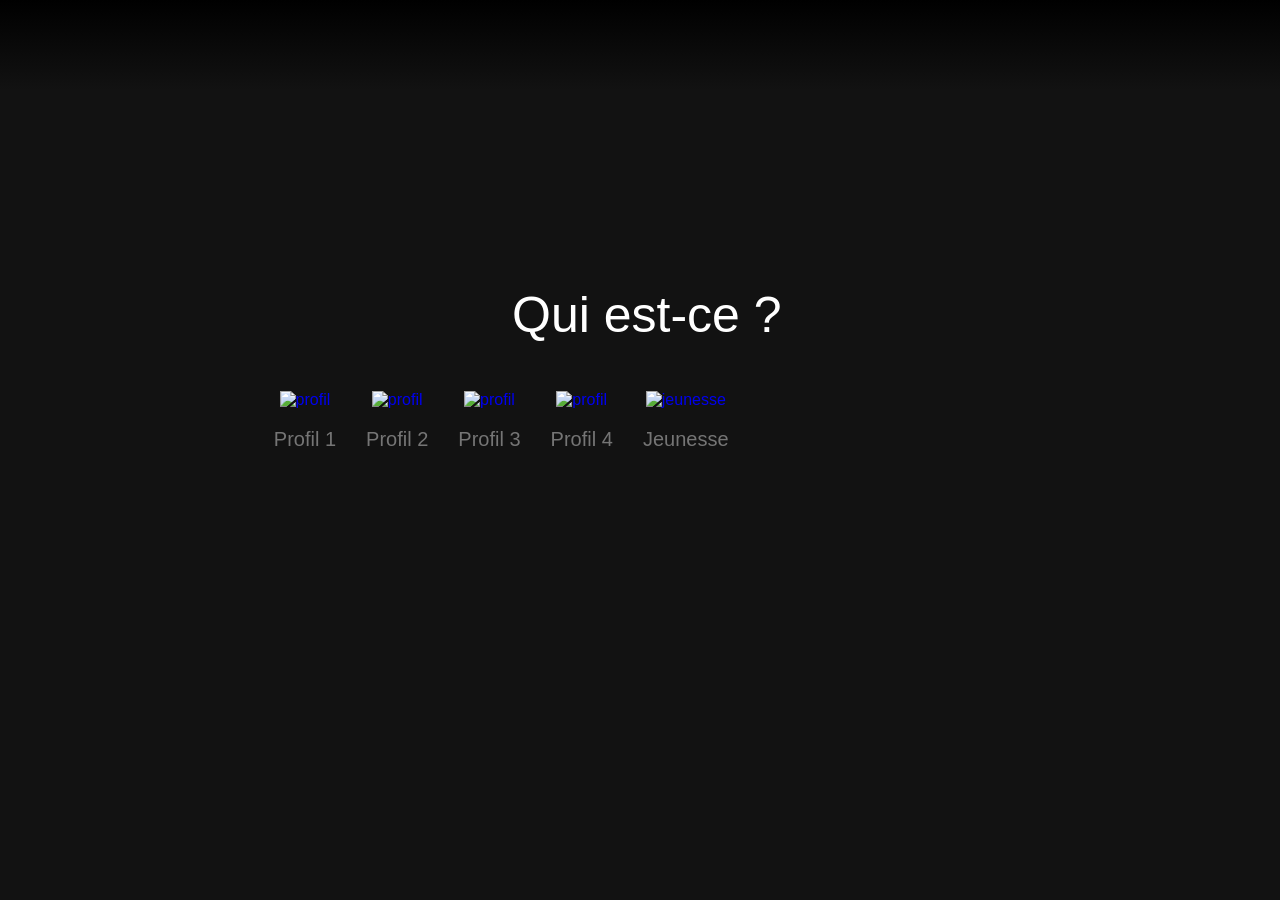
==== Projet Personnel /Netflix/accueil.html @ 6e281458 "Add files via upload" ====
<!DOCTYPE html>
<html lang="fr">
<head>
<meta charset="utf-8">
<meta name="viewport" content="width=device-width, initial-scale=1.0"> 
<title>Netflix Accueil clone</title>
<link rel="stylesheet" href="accueil.css">
<link rel="icon" href="net.jpeg" >
</head>

<h1> Qui est-ce ?</h1>


<div class="profil">


    <div class="PP">
        <a href="index.html" target="_blank"><img src="https://occ-0-6613-55.1.nflxso.net/dnm/api/v6/vN7bi_My87NPKvsBoib006Llxzg/AAAABUcrlRM8xyfkeGhiHqMFbXm9Fu-GwxdUMvjjlox3gnVq0BOeram_lFujgH17JFQ3H4_egJmrav0rdoUcSag5RXS9qSBfz9FgSw.png?r=bd7" alt="profil">
        <h2> Profil 1 </h2> </a>
    </div>
    <div class="PP">
        <a href="index.html" target="_blank"><img src="https://occ-0-6613-55.1.nflxso.net/dnm/api/v6/vN7bi_My87NPKvsBoib006Llxzg/AAAABctYlCzOlqC1hdCkR_KU5IQx82pDkgFTrIrCcmcwE_Bnxjnbt8YdgfiASj0RhaTddAo0oIItoLHO-DXJK3teuJKhvILRhpJVVg.png?r=6a6g" alt="profil">
        <h2> Profil 2 </h2></a>
    </div>
    <div class="PP">
        <a href="index.html" target="_blank"><img src="https://occ-0-6613-55.1.nflxso.net/dnm/api/v6/vN7bi_My87NPKvsBoib006Llxzg/AAAABROQy5lSPvS3yQujqdCzyVOaji3KgWHRsgV3aVeOtpcuCK-v0CYpovhSW4PzlOHgERpWW-o9hWsH8NKPf3Td5jmyx3WShvXCVg.png?r=1d4" alt="profil" >
        <h2> Profil 3 </h2></a>

    </div>

    <div class="PP">
        <a href="index.html" target="_blank"><img src="https://occ-0-6613-55.1.nflxso.net/dnm/api/v6/vN7bi_My87NPKvsBoib006Llxzg/AAAABdBIRcky9E8tIKqjcLeaWNoJEnTlyqEK8id4Np-PViJxx12fpRMxTrVdNNs4RrBwed_-sTeqz7C7ettlEM-Thp-kzZJJWCbBpQ.png?r=1e4" alt="profil" >
        <h2> Profil 4 </h2></a>
    </div>

    <div class="PP">
       <a href="index.html" target="_blank"><img  src="https://occ-0-6613-55.1.nflxso.net/dnm/api/v6/vN7bi_My87NPKvsBoib006Llxzg/AAAABS74kVaM75LxKTQW6TUjXfjZHe50EVLsXTgnAQnfxR3yvlGk4uyAVuK4huQFDheTLpZ2d8uU6CuCyWnFYaWIBDSMEr4eAga58Q.png?r=22c" alt="jeunesse" >
        <h2> Jeunesse </h2> </a>
    </div>
</div>
<script>
    let profil= document.querySelectorAll("a");

    for(let i=0; i< profil.length ; i++){
            profil[i].addEventListener('mouseover', function(){
                profil[i].querySelector("h2").style.color="white";
                profil[i].querySelector("img").style.borderColor="white"
            });


            profil[i].addEventListener('mouseleave', function(){
                profil[i].querySelector("img").style.borderColor="transparent";
                profil[i].querySelector("h2").style.color="rgb(117, 117, 117)";
        });

    }




    
</script>

</html>
<!-- https://i.pinimg.com/474x/60/80/81/60808105ca579916a1b3eda8768dd570.jpg ou -->
---- Projet Personnel /Netflix/accueil.css ----
html
{
    text-align: center;
    min-height: 100vh; /* problème avec le background image vu que le code il est petit faut utiliser ça pour que le background prenne tout l'espace de la fenêtre */
    background-repeat: no-repeat; 
    background-image:  linear-gradient(black, rgb(18, 18, 18) 10%);
    background-attachment:scroll;


}

body{
        
        font-family: "Helvetica Neue", Helvetica, Arial, sans-serif;
        
         
}

/* Le grand titre*/
h1
{
    position: absolute;
    color: white;
    text-align: center;
    font-size: 50px;
    font-weight:400;
    top: 28%;
    left: 40%;
}

/* Les profils */
.PP
{
  margin: 5px;
}

.profil
{
    position: absolute;
    top: 42.5%;
    left: 21%;
    display: flex;
    gap: 20px;
   

    
}
a img
{
    width: 140px;
    height: 140px;
    border-radius: 4%;
    border: solid 3px transparent;
}

/* Titre des profils */

h2
{
    color: rgb(117, 117, 117);
    font-size: 20px;
    font-weight: 400;
    
    
}
a{
    text-decoration: none;
}

/* voir ce que c'est justify-content: space-evenly;*/
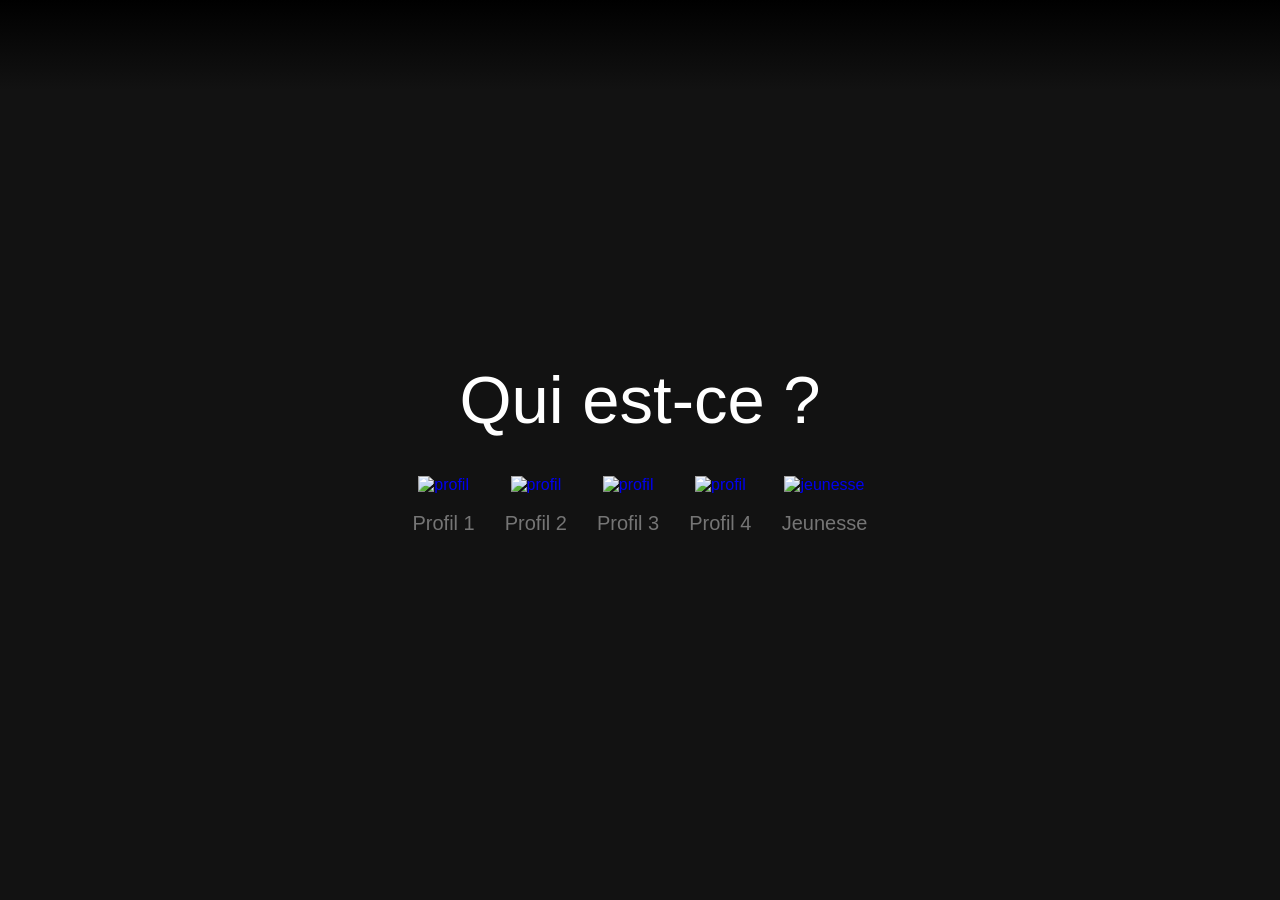
==== commit c3567818: "Add files via upload" ====
--- a/Projet Personnel /Netflix/accueil.html
+++ b/Projet Personnel /Netflix/accueil.html
@@ -7,6 +7,8 @@
 <link rel="stylesheet" href="accueil.css">
 <link rel="icon" href="net.jpeg" >
 </head>
+<body>
+    
 
 <h1> Qui est-ce ?</h1>
 
@@ -38,6 +40,8 @@
         <h2> Jeunesse </h2> </a>
     </div>
 </div>
+
+</body>
 <script>
     let profil= document.querySelectorAll("a");
 
@@ -54,12 +58,6 @@
         });
 
     }
-
-
-
-
-    
 </script>
 
 </html>
-<!-- https://i.pinimg.com/474x/60/80/81/60808105ca579916a1b3eda8768dd570.jpg ou -->
--- a/Projet Personnel /Netflix/accueil.css
+++ b/Projet Personnel /Netflix/accueil.css
@@ -12,6 +12,12 @@
 body{
         
         font-family: "Helvetica Neue", Helvetica, Arial, sans-serif;
+        display: flex;
+        flex-direction: column;
+        align-items: center;
+        min-height: 100vh; 
+        justify-content: center;  
+        margin: 0;
         
          
 }
@@ -19,13 +25,14 @@
 /* Le grand titre*/
 h1
 {
-    position: absolute;
+
     color: white;
     text-align: center;
-    font-size: 50px;
+    font-size: 67px;
     font-weight:400;
-    top: 28%;
-    left: 40%;
+    margin-bottom: 30px;  
+    margin-top: 0;  
+
 }
 
 /* Les profils */
@@ -36,11 +43,13 @@
 
 .profil
 {
-    position: absolute;
-    top: 42.5%;
-    left: 21%;
+
     display: flex;
     gap: 20px;
+    flex-wrap: wrap;  
+    justify-content: center;  
+    margin: 0 auto; 
+ 
    
 
     
@@ -60,6 +69,8 @@
     color: rgb(117, 117, 117);
     font-size: 20px;
     font-weight: 400;
+    margin-top: 15px; 
+    margin-bottom: 0;
     
     
 }
